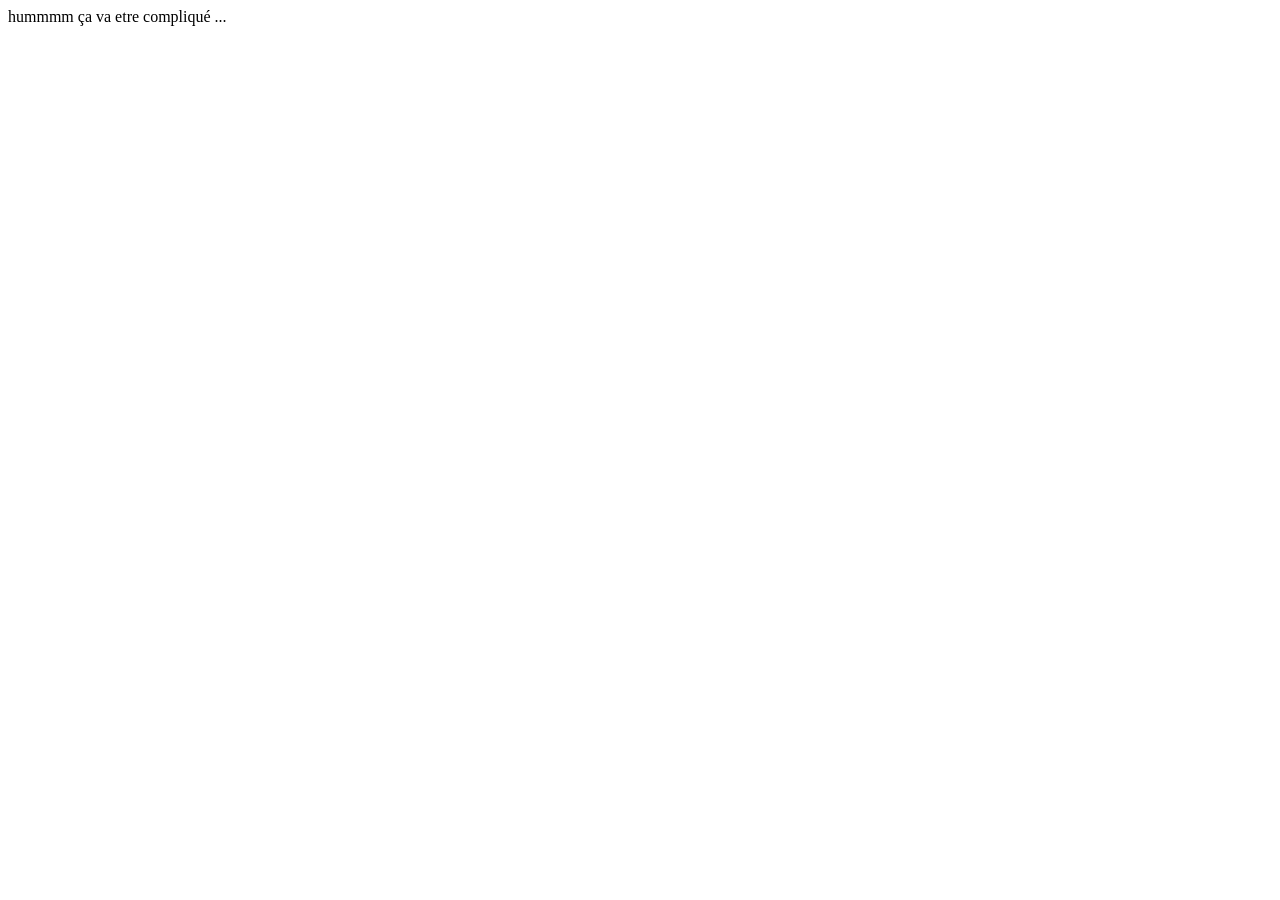
==== index.html @ faaf63f1 "initialisation portfolio accueil" ====
<!DOCTYPE html>
<html lang="fr">
<head>
    <meta charset="UTF-8">
    <meta name="viewport" content="width=device-width, initial-scale=1.0">
    <title>aie aie</title>
</head>
<body>
    hummmm ça va etre compliqué ...
</body>
</html>
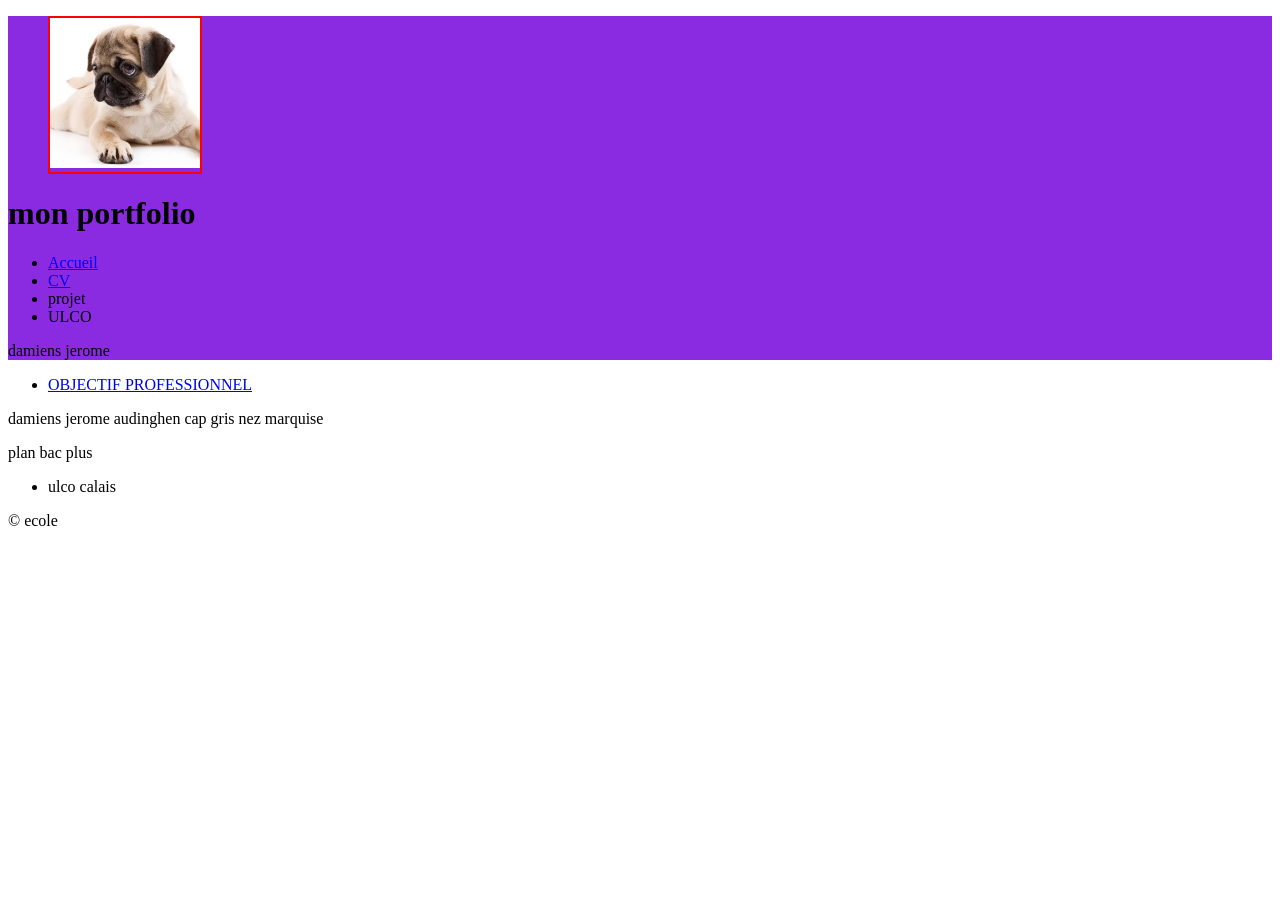
==== commit 41915de7: "initialisation portfolio accueil" ====
--- a/index.html
+++ b/index.html
@@ -1,11 +1,63 @@
 <!DOCTYPE html>
 <html lang="fr">
+
 <head>
     <meta charset="UTF-8">
     <meta name="viewport" content="width=device-width, initial-scale=1.0">
-    <title>aie aie</title>
+    <title>Document</title>
+    <link rel="stylesheet" href="css/style.css">
+    </style>
 </head>
+
 <body>
-    hummmm ça va etre compliqué ...
+
+
+    <header>
+        <figure>
+            <img src="images/chien.webp" alt="">
+        </figure>
+
+        <h1>mon portfolio</h1>
+        <nav>
+            <ul>
+                <li><a href="index.html"> Accueil</a></li>
+                <li><a href="cv.html">CV</a></li>
+                <li>projet</li>
+                <li>ULCO</li>
+            </ul>
+        </nav>
+
+        damiens jerome
+
+
+    </header>
+
+
+    <main>
+        <nav>
+            <ul>
+                <li>
+                    <a href="objectif">OBJECTIF PROFESSIONNEL</a>
+                </li>
+            </ul>
+        </nav>
+        <section id="damiens">
+            damiens jerome audinghen cap gris nez marquise
+        </section>
+
+        <section id="plan">
+            <p>plan bac plus</p>
+            <ul>
+                <li>ulco calais</li>
+            </ul>
+        </section>
+    </main>
+
+
+    <footer>
+        <p>&copy; ecole</p>
+    </footer>
+
 </body>
+
 </html>
--- a/css/style.css
+++ b/css/style.css
@@ -0,0 +1,16 @@
+header {
+    background-color: blueviolet;
+}
+        figure {
+            border: 2px solid red;
+            width: 150px;
+        }
+
+        img {
+            width: 100%;
+        }
+
+        .test {
+            border: 3px solid #333e33;
+            color: #458;
+        }
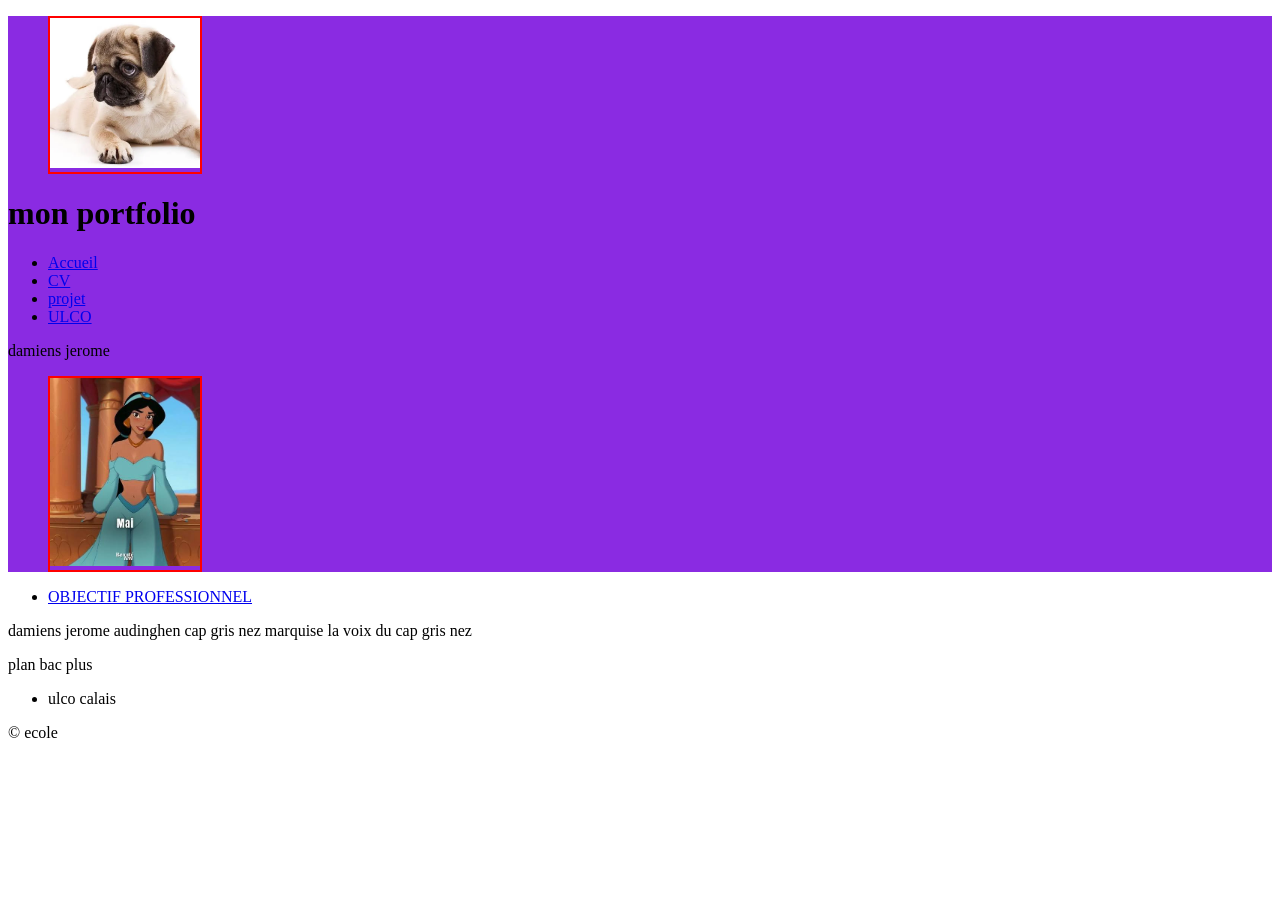
==== commit b8a0f0fe: "12 novembre" ====
--- a/index.html
+++ b/index.html
@@ -22,12 +22,15 @@
             <ul>
                 <li><a href="index.html"> Accueil</a></li>
                 <li><a href="cv.html">CV</a></li>
-                <li>projet</li>
-                <li>ULCO</li>
+                <li><a href="projet.htlm">projet</a></li>
+                <li><a href="ULCO">ULCO</a></li>
             </ul>
         </nav>
 
         damiens jerome
+        <figure>
+            <img src="images/princesse.jpg" alt="">
+        </figure>
 
 
     </header>
@@ -36,13 +39,19 @@
     <main>
         <nav>
             <ul>
+
                 <li>
+
                     <a href="objectif">OBJECTIF PROFESSIONNEL</a>
+
                 </li>
+
             </ul>
         </nav>
+
+
         <section id="damiens">
-            damiens jerome audinghen cap gris nez marquise
+            damiens jerome audinghen cap gris nez marquise la voix du cap gris nez
         </section>
 
         <section id="plan">
@@ -51,6 +60,7 @@
                 <li>ulco calais</li>
             </ul>
         </section>
+
     </main>
 
 
@@ -58,6 +68,8 @@
         <p>&copy; ecole</p>
     </footer>
 
+
 </body>
 
+
 </html>
--- a/css/style.css
+++ b/css/style.css
@@ -13,4 +13,6 @@
         .test {
             border: 3px solid #333e33;
             color: #458;
-        }+        }
+
+        figure {}
